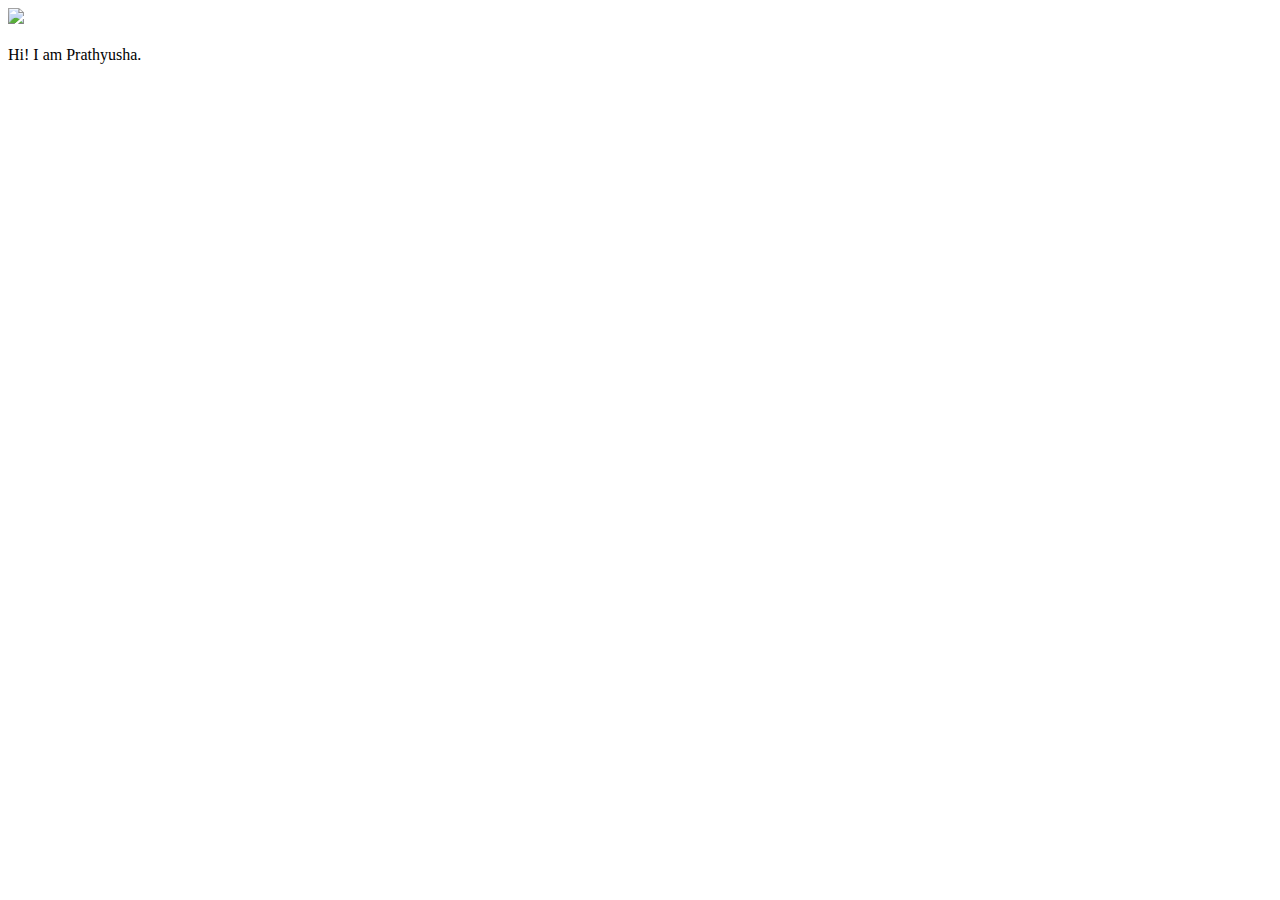
==== ui/index.html @ d37959a4 "[imad-console] Updates ui/index.html" ====
<!doctype html>
<html>
    <head>
        <link href="/ui/style.css" rel="stylesheet" />
    </head>
    <body>
        <div class="center">
            <img src="/ui/madi.png" class="img-medium"/>
        </div>
        <br>
        <div class="center text-big bold">
            Hi! I am Prathyusha.
        </div>
        <script type="text/javascript" src="/ui/main.js">
        </script>
    </body>
</html>
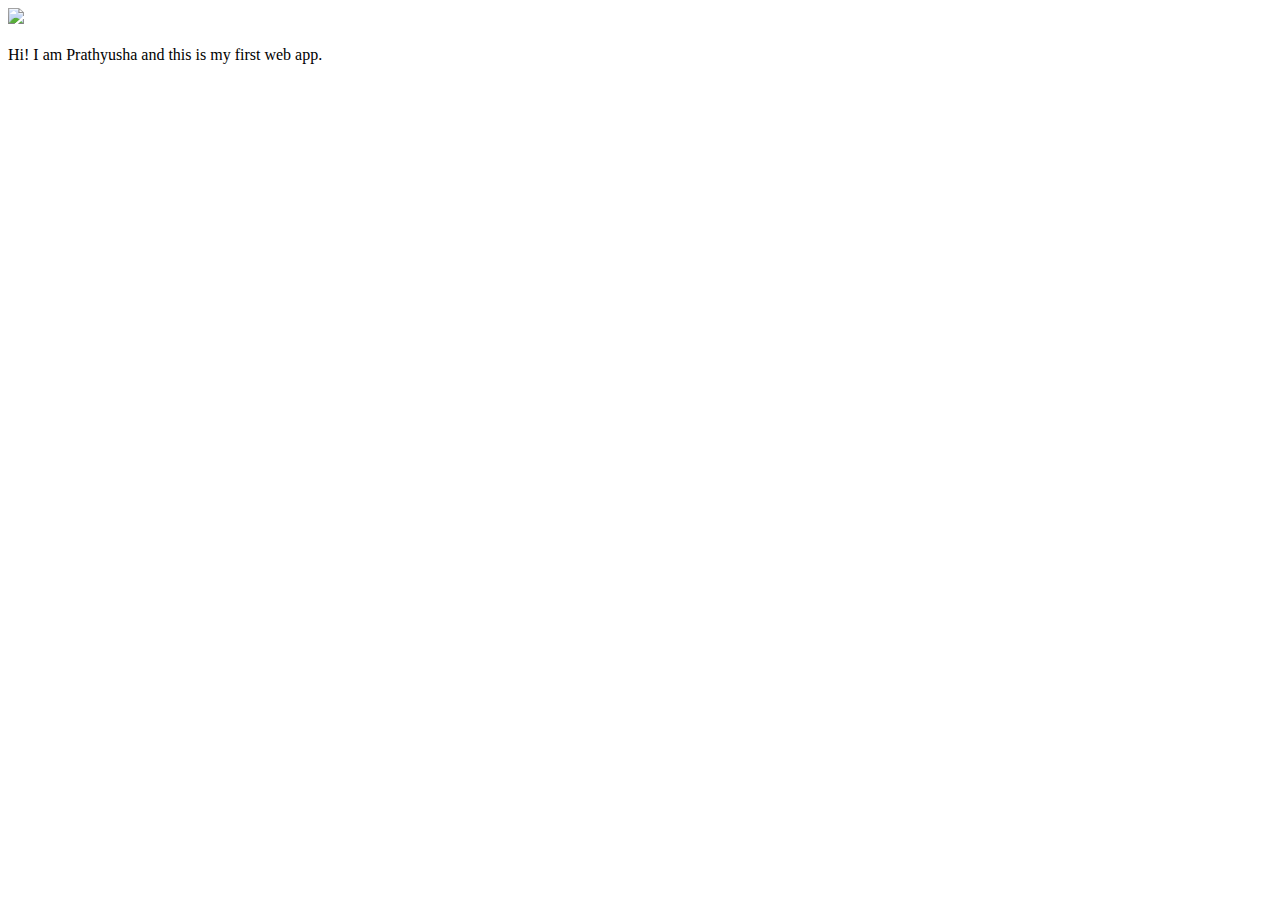
==== commit 38683b8a: "[imad-console] Updates ui/index.html" ====
--- a/ui/index.html
+++ b/ui/index.html
@@ -9,7 +9,7 @@
         </div>
         <br>
         <div class="center text-big bold">
-            Hi! I am Prathyusha.
+            Hi! I am Prathyusha and this is my first web app.
         </div>
         <script type="text/javascript" src="/ui/main.js">
         </script>
